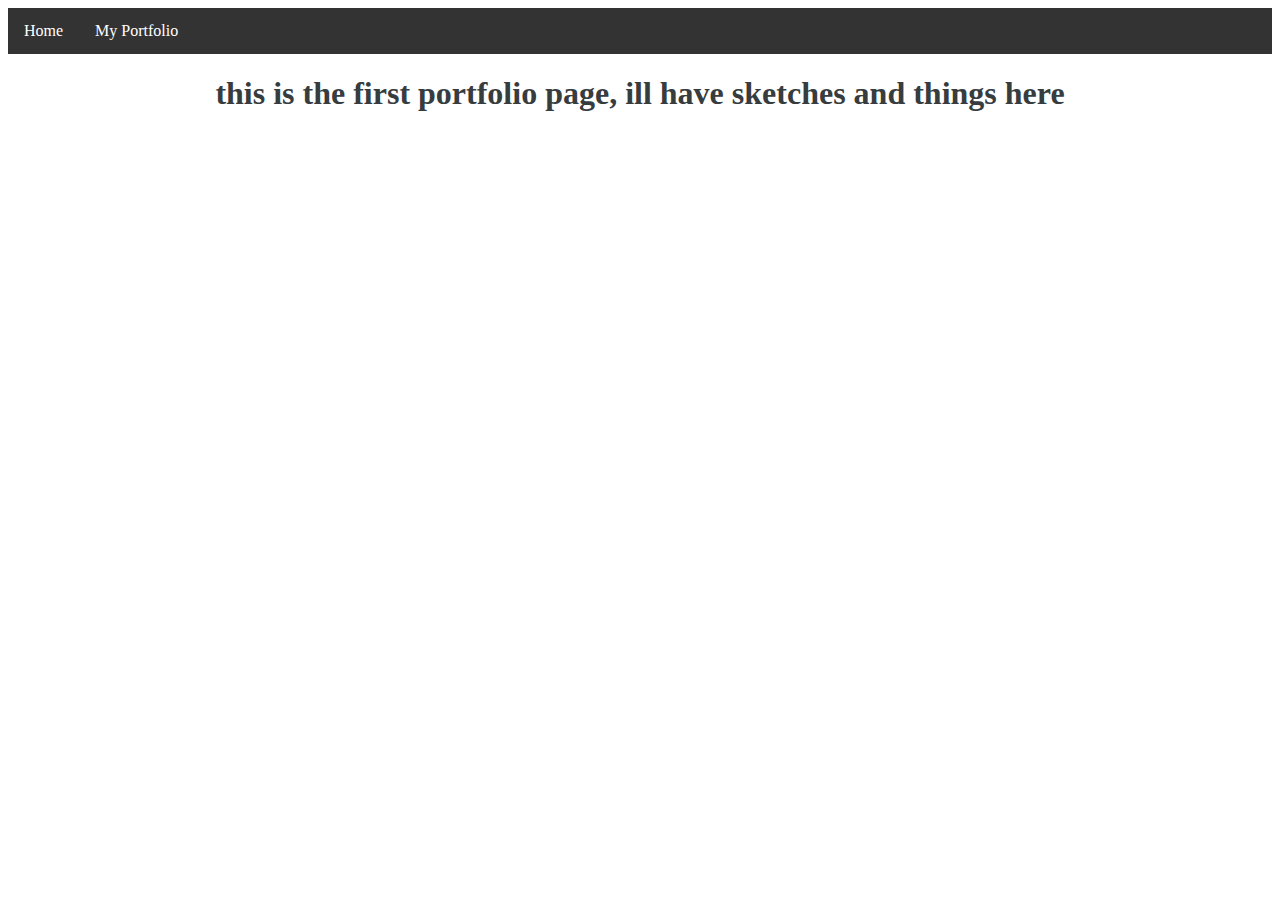
==== portfolio.html @ 87bf6c43 "adding the top bar, style sheet, and portfolio page" ====
<!DOCTYPE html>
<html lang="en">
  <head>
    <meta charset="UTF-8" />
    <meta name="viewport" content="width=device-width, initial-scale=1.0" />
    <meta http-equiv="X-UA-Compatible" content="ie=edge" />
    <title>Static Template</title>

    <link rel="stylesheet" type="text/css" href="style.css">
  </head>
  <body>
      <ul id = "header">
          <li class= "list"><a href="index.html"">Home</a></li>
          <li class= "list"><a href="portfolio.html">My Portfolio</a></li> 

      </ul>
<h1> this is the first portfolio page, ill have sketches and things here
  </body>
---- style.css ----
h1 {
  color: rgb(55, 60, 63);
  text-align: center;
}

body {
}

#header {
  list-style-type: none;
  margin: 0;
  padding: 0;
  overflow: hidden;
  background-color: #333;
}

.list {
  float: left;
}

#header a {
  display: block;
  color: white;
  text-align: center;
  padding: 14px 16px;
  text-decoration: none;
}

#header a:hover {
  background-color: #111;
}
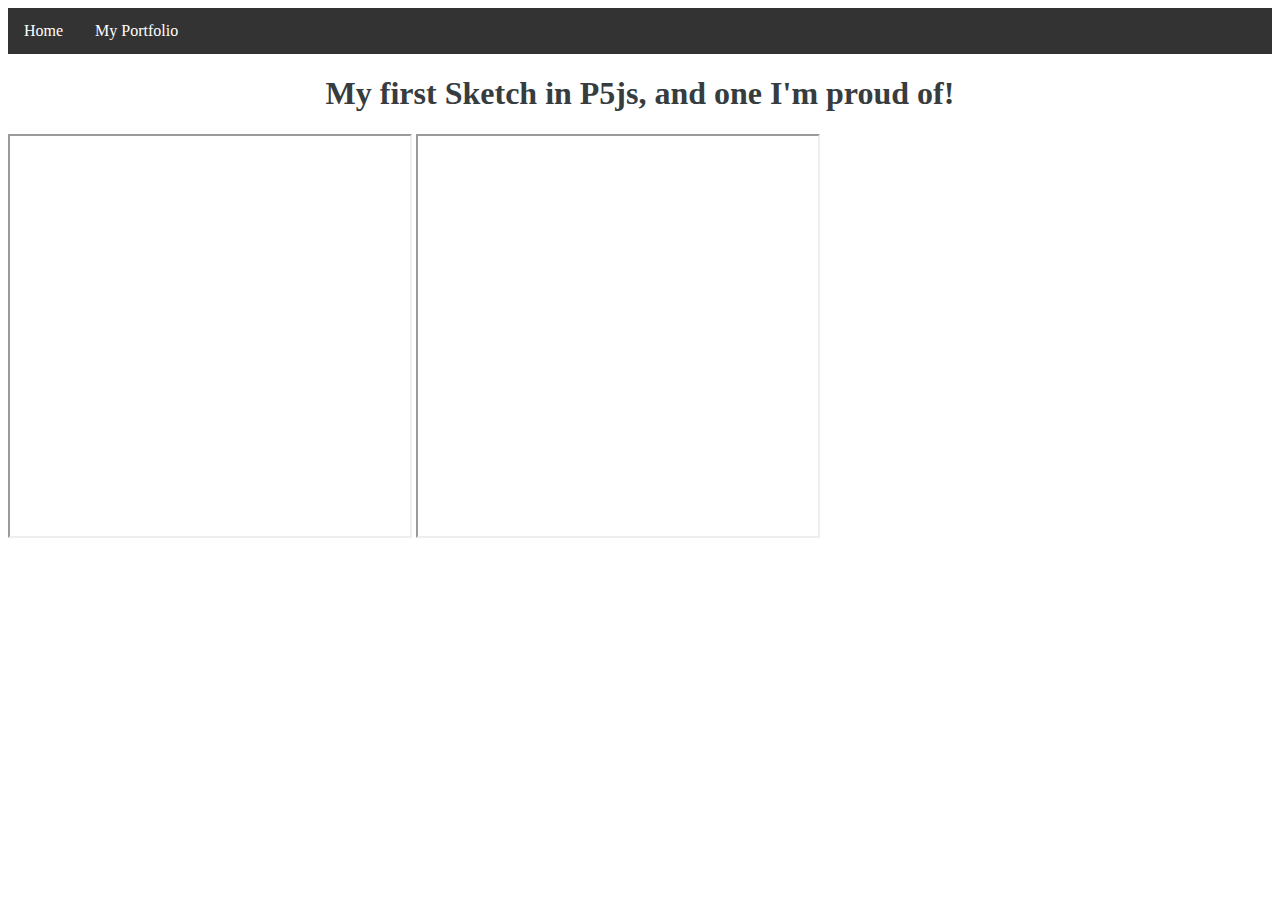
==== commit 10f4fa52: "Finishing touches" ====
--- a/portfolio.html
+++ b/portfolio.html
@@ -12,7 +12,20 @@
       <ul id = "header">
           <li class= "list"><a href="index.html"">Home</a></li>
           <li class= "list"><a href="portfolio.html">My Portfolio</a></li> 
+      </ul>
+<h1> My first Sketch in P5js, and one I'm proud of!
+</h1>
+    <iframe
+    src="https://editor.p5js.org/krusso24/embed/Pnu14KrC-""
+    width="400"
+    height="400"
 
-      </ul>
-<h1> this is the first portfolio page, ill have sketches and things here
+  ></iframe>
+
+  <iframe
+    src="https://editor.p5js.org/krusso24/embed/-_BbrSgsy"
+    width="400"
+    height="400"
+
+  ></iframe>
   </body>--- a/style.css
+++ b/style.css
@@ -1,9 +1,6 @@
 h1 {
   color: rgb(55, 60, 63);
   text-align: center;
-}
-
-body {
 }
 
 #header {
@@ -13,11 +10,6 @@
   overflow: hidden;
   background-color: #333;
 }
-
-.list {
-  float: left;
-}
-
 #header a {
   display: block;
   color: white;
@@ -25,6 +17,14 @@
   padding: 14px 16px;
   text-decoration: none;
 }
+.list {
+  float: left;
+}
+
+img {
+  float: left;
+  padding: 1px 40px 3px 3px;
+}
 
 #header a:hover {
   background-color: #111;
